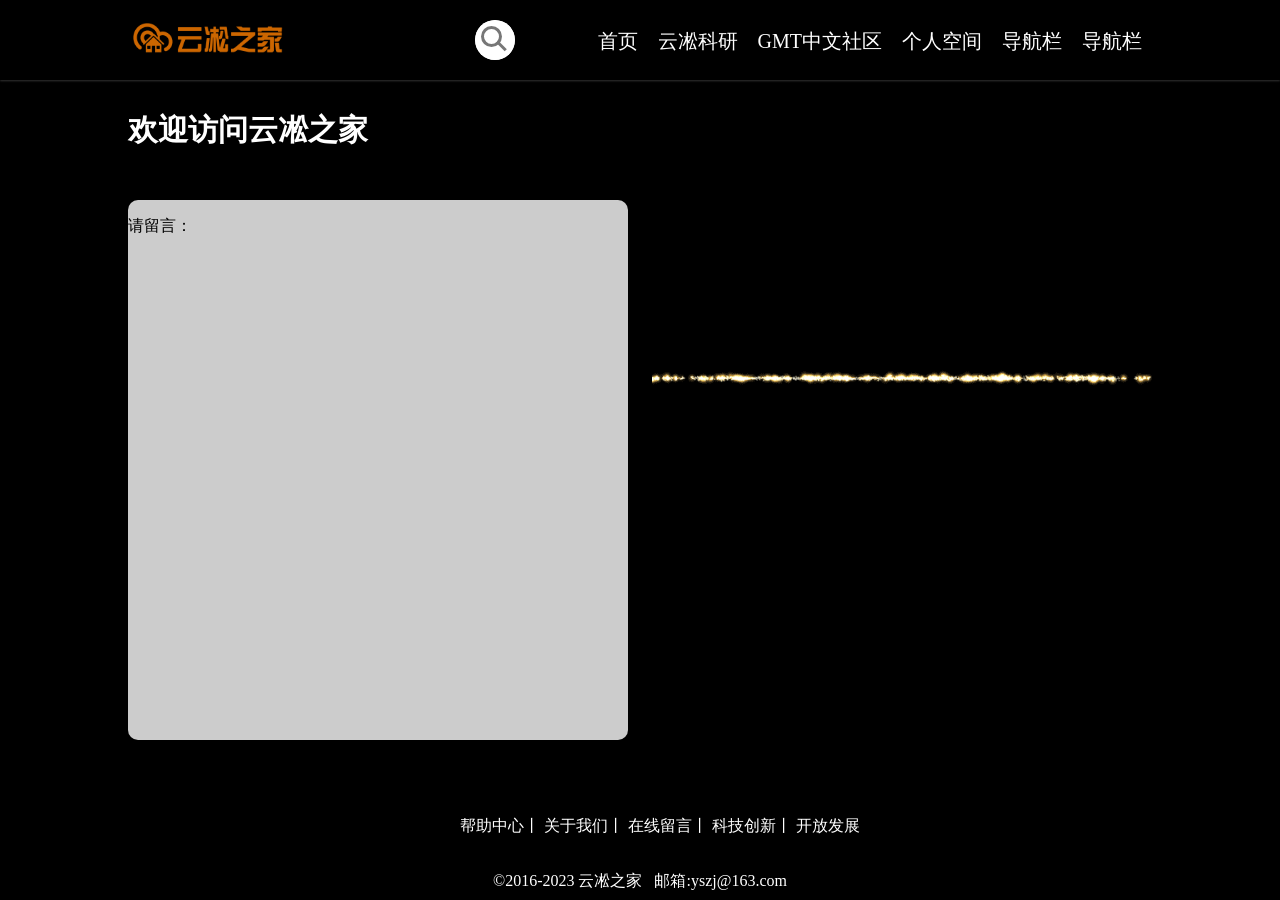
==== index.html @ 0a93c839 "index" ====
<html>
    <head>
        <meta charset='utf-8'>
        <title>云凇之家</title>
        <link href="YSZJ_style.css" rel="stylesheet">
        <link rel="icon" href="images/YSZJ_logo_orange.ico">
    </head>

    <body>
        
        <img src="images/home3.gif" alt="home" class="homegif" >
        <!-- <img src="images/home3.gif" alt="home" class="homegif" > -->

        <div class="top">

                <div class="menue">
                    <div class="box">
                        <div class="yskylogo"> 
                            <img src="images/YSZJ_orange.png" alt="logo" class="logo">
                        </div>
                        <ul class="ul_menue">
                            
                            <li class="item">
                                <a href="index.html">首页 </a>
                            </li>
                            <li class="item">
                                <a href="YSKY.html" target="_blank">云凇科研</a>
                            </li>
                            <li class="item">
                                <a href="https://gmt-china.org/#" target="_blank">GMT中文社区 </a> 
                            </li>
                            <li class="item">
                                <a href="personal.html" target="_blank">个人空间</a> 
                            </li>
                            <li class="item">
                                <a href="#nav">导航栏 </a> 
                            </li>
                            <li class="item">
                                <a href="#nav">导航栏 </a> 
                            </li>
                        </ul>

                    </div>
                </div>
        </div>
        <div class="searchbox" >
        <div class="searchBar">
            <div class="icon"></div>
            <div class="textinput">
                <input type="text" placeholder="请输入关键词搜索...">
                <input type="submit" value="go" id="go">
                <div class="clear"></div>
            </div>
        </div>
    </div>

        <script>

            let oSearchBar=document.querySelector('.searchBar');
            let oIcon=document.querySelector('.icon');
            let oClear=document.querySelector('.clear');
            let oText=document.querySelector('input[type="text"]');

            oIcon.addEventListener('click',() => {
                oSearchBar.classList.toggle('changeWidth')
            });

            oClear.addEventListener('click',() => {
                oText.value = '';
            });


        </script>


        <div class="topwords">
            <p class="item">欢迎访问云凇之家</p>
            <!-- <p class="item">·</p>
            <p class="item">·</p> -->
        </div>

        <div class="box1">
            <p class="item">
                请留言：
            </p>
        </div>
<<<<<<< HEAD
        
=======
>>>>>>> 99ac196e8b9e663c56bb32c10a066e12cb618a86

        <div class="footer">
            <ul>
                <li><a href="#">帮助中心</a></li>丨
                <li><a href="#">关于我们</a></li>丨
                <li><a href="#">在线留言</a></li>丨
                <li><a href="#">科技创新</a></li>丨
                <li><a href="#">开放发展</a></li>
            </ul>
            <br />
            <span>©2016-2023&nbsp;云凇之家 &nbsp;&nbsp;邮箱:yszj@163.com</span>
        </div>
       

    </body>
</html>
---- YSZJ_style.css ----
.searchbox{
    width: 350px;
    height: 80px;
    display: flex;
    justify-content: center;
    align-items: center;
    position: fixed;
    left:  25%;
}
.searchBar{
    width:40px;
    height: 40px;
    background-color: #ffffff;
    box-shadow: 0 0 10px rgba(0, 0, 0, .8);
    border-radius: 40px;
    display: flex;
    justify-content:baseline;
    align-items: center;
    /* margin-left: 45%; */
    margin-top: 10px;
    margin-bottom: -50px;
    position:absolute;
    top:10px;
    /* position: relative; */
    overflow: hidden;
    transition: .5s;
}
.changeWidth{
    width:350px;
}

.icon{
    width:40px;
    height: 40px;
    background-color: #fff;
    border-radius: 40px;
    display: flex;
    justify-content: center;
    align-items: center;
    cursor: pointer;
}
.icon::before{
    content: '';
    width: 15px;
    height: 15px;
    border-radius: 50%;
    border: 3px solid #777777;
    position: absolute;
    transform: translate(-4px,-4px);
}

.icon::after{
    content: '';
    width: 3px;
    height: 12px;
    background-color: #777777;
    transform: translate(6px,6px) rotate(315deg);
}
.textinput{
    width: 300px;
    height: 40px;
    display: flex;
    justify-content: center;
    align-items: center;
    background-color: aqua;
    position: absolute;
    top:0;
    left:40px;
}
.textinput input{
    width: 100%;
    height: 100%;
    border: none;
    outline: none;
    font-size: 18px;
}
.clear{
    width: 15px;
    height: 15px;
    position: absolute;
    right: 22%;
    top:50%;
    transform: translateY(-50%);
    cursor: pointer;
    display: flex;
    justify-content: center;
    align-items: center;
}
.clear::before{
    float: left;
    content: '';
    width: 1px;
    height: 15px;
    background-color: #777777;
    transform: rotate(45deg);
    position: absolute;
}
.clear::after{
    float: left;
    content: '';
    width: 1px;
    height: 15px;
    background-color: #777777;
    transform: rotate(315deg);
}


#go{
    width: 12%;
    height: 60%;
    position:absolute ;
    top: 20%;
    right: 0;
    border-radius: 8px;
    color: #fff;
    box-shadow: 0 0 2px rgba(0, 0, 0, .4);
    background: linear-gradient(#777777,#333);
}
#go:hover{
    cursor: pointer;
    background: aqua;
}

.topwords{
    float: left;
    width: 40%;
    height: 60%;
    margin-top: 80px;
    margin-left: 10%;
}
.topwords .item{
    font-size: 30px;
    font-style: normal;
    color: rgb(255, 255, 255);
    font-weight:bold;
}

.toppic{
    float: right;
    width: 40%;
    height: 100%;
    margin-top: 0;
    padding-right:0%;
}
.wavepic{
    float: right;
    width: auto;
    height: 130%;
    margin-right: 10%;
}

.top>.menue{
    width:100%;
    height:80px;
    background:#000;
    box-shadow:0 1px 2px  #333;
    position:fixed;
    top: 0;
    left: 0;
}
.top>.menue>.box{
    width:80%; 
    height:100%; 
    margin: auto;
}

.ul_menue{
    height:100%; 
    list-style: none;
    float: right;
}
.ul_menue .item{
    float:left;
    height:100%;
    line-height: 50px;
    padding: 0 10px;
    margin: 0;
    color:white;
    font-size: 20px;
    cursor:pointer;
}
.ul_menue a{ text-decoration: none; color: #fff; }
.ul_menue a:hover{color: darkgrey;}
.yskylogo{
    float: left;
    width: 200px;
    height:100%;
}
 
.yskylogo a:hover{color: aqua; }

.yskylogo .logo{
    float: left;
    width: 80%;
    height: auto;
    padding-top: 20px;
    font-size: 30px;
    text-align:left;
    color: #fff;
    cursor:pointer;
}

.homegif{
    float: right;
    width:500px;
    height: auto;
    padding-top:10%;
    position: absolute;
    right: 10%;
}

.box1,.box2,.box3,.box4,.box5,.box6{
    float: left;
    width: 500px;
    height: 60%;
    position: absolute;
    top:200px;
    left:10%;
    border-radius:10px;
    background: #CCCCCC;
}
/*
.box2{
    float: left;
    width: 500px;
    height: 10%;
    position: absolute;
    top: 305px;
    left:10%;
    border-radius:10px;
    background: #CCCCCC;
}
.box3{
    float: left;
    width: 500px;
    height: 10%;
    position: absolute;
    top: 410px;
    left:10%;
    border-radius: 10px;
    background: #CCCCCC;
}
.box4{
    float: left;
    width: 500px;
    height: 10%;
    position: absolute;
    top: 515px;
    left:10%;
    border-radius: 10px;
    background: #CCCCCC;
}
.box5{
    float: left;
    width: 500px;
    height: 10%;
    position: absolute;
    top: 620px;
    left:10%;
    border-radius: 10px;
    background: #CCCCCC;
}
.box6{
    float: left;
    width: 500px;
    height: 30%;
    position: absolute;
    top: 725px;
    left:10%;
    border-radius: 10px;
    background: #CCCCCC;
}
*/

.box .item{
    color:#000;
}

.footer{
    width:100%;
    height:100px;
    color: #fff;
    text-align: center;
    padding-top: 20px;
    position: absolute;
    bottom: 0;
}
.footer ul li{
   display:inline;
}

.footer ul li a{
    text-decoration: none; 
    color: #fff; 
}
.footer ul li a:hover{
    text-decoration: underline; 
    color: #cccccc; 
}

body{
    margin: 0; 
    background:#000;}
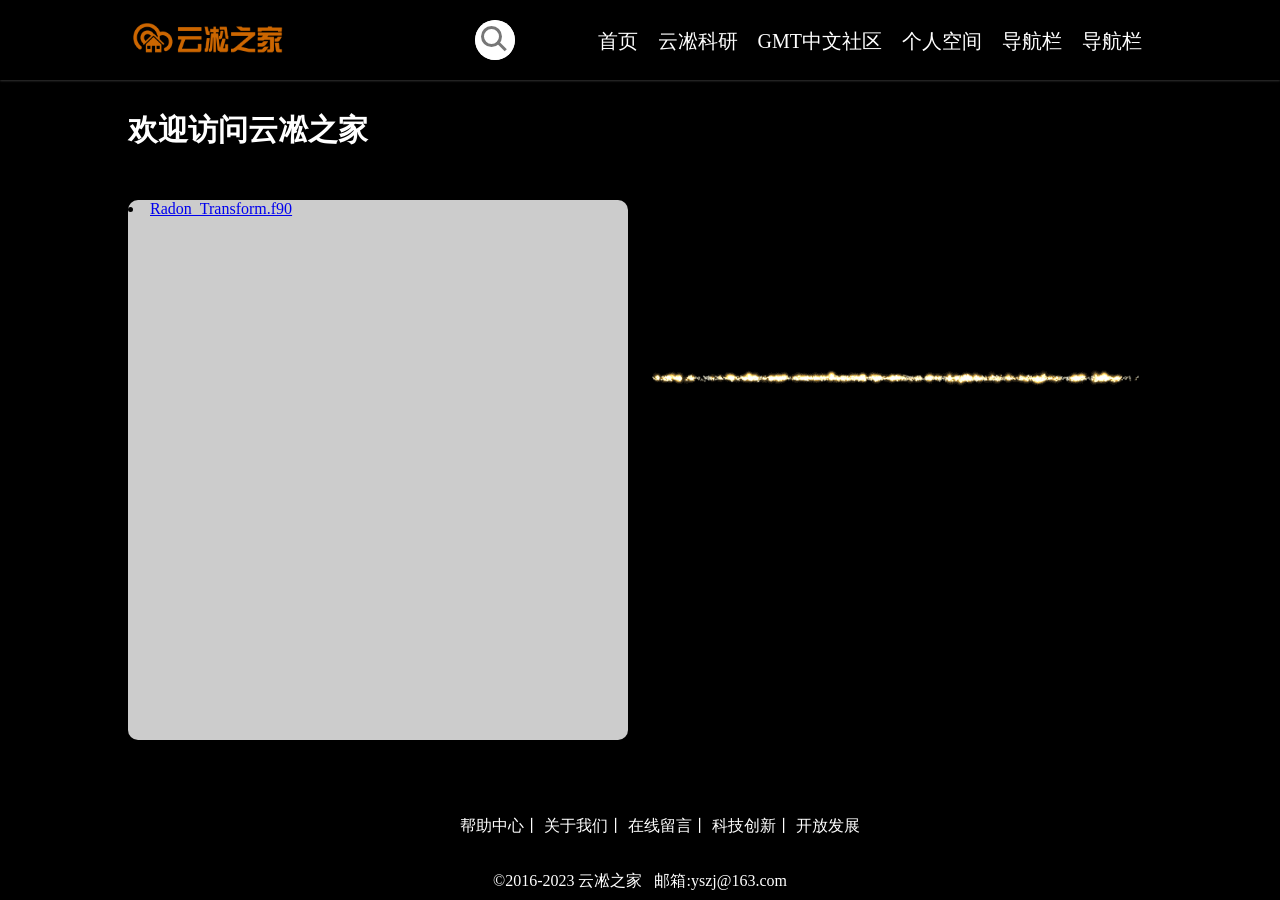
==== commit 8b4f5233: "files" ====
--- a/index.html
+++ b/index.html
@@ -53,7 +53,6 @@
             </div>
         </div>
     </div>
-
         <script>
 
             let oSearchBar=document.querySelector('.searchBar');
@@ -80,15 +79,10 @@
         </div>
 
         <div class="box1">
-            <p class="item">
-                请留言：
-            </p>
+            <li class="item">
+                <a href="codes/Radon/Radon_Transform.f90" target='_blank' download="codes/Radon/Radon_Transform.f90"> Radon_Transform.f90</a>
+            </li>
         </div>
-<<<<<<< HEAD
-        
-=======
->>>>>>> 99ac196e8b9e663c56bb32c10a066e12cb618a86
-
         <div class="footer">
             <ul>
                 <li><a href="#">帮助中心</a></li>丨
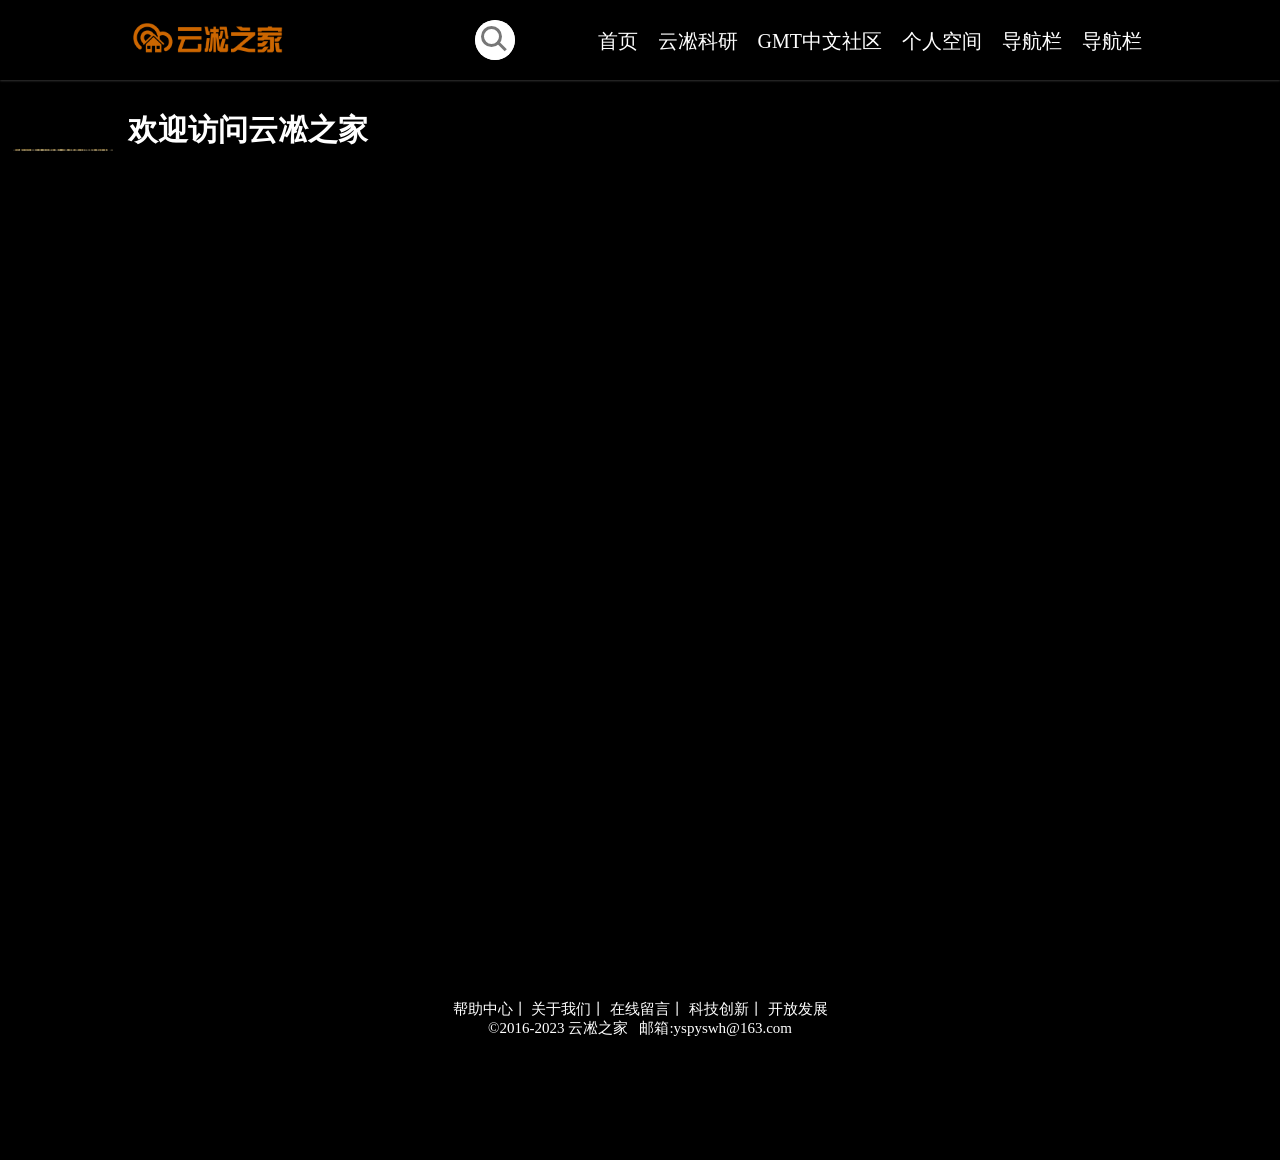
==== commit 4277d4b3: "index" ====
--- a/index.html
+++ b/index.html
@@ -2,17 +2,18 @@
     <head>
         <meta charset='utf-8'>
         <title>云凇之家</title>
-        <link href="YSZJ_style.css" rel="stylesheet">
+        <link href="YSZJ_style.css" type="text/css" rel="stylesheet">
         <link rel="icon" href="images/YSZJ_logo_orange.ico">
     </head>
 
     <body>
+        <img src="images/home3.gif" alt="home" class="homegif" >
         
-        <img src="images/home3.gif" alt="home" class="homegif" >
+        <!-- <img src="images/home3.gif" alt="home" class="homegif" > -->
         <!-- <img src="images/home3.gif" alt="home" class="homegif" > -->
 
         <div class="top">
-
+            
                 <div class="menue">
                     <div class="box">
                         <div class="yskylogo"> 
@@ -41,20 +42,19 @@
                         </ul>
 
                     </div>
-                </div>
+                </div> 
         </div>
         <div class="searchbox" >
-        <div class="searchBar">
-            <div class="icon"></div>
-            <div class="textinput">
-                <input type="text" placeholder="请输入关键词搜索...">
-                <input type="submit" value="go" id="go">
-                <div class="clear"></div>
+            <div class="searchBar">
+                <div class="icon"></div>
+                <div class="textinput">
+                    <input type="text" placeholder="请输入关键词搜索...">
+                    <input type="submit" value="go" id="go">
+                    <div class="clear"></div>
+                </div>
             </div>
         </div>
-    </div>
         <script>
-
             let oSearchBar=document.querySelector('.searchBar');
             let oIcon=document.querySelector('.icon');
             let oClear=document.querySelector('.clear');
@@ -67,8 +67,6 @@
             oClear.addEventListener('click',() => {
                 oText.value = '';
             });
-
-
         </script>
 
 
@@ -79,20 +77,21 @@
         </div>
 
         <div class="box1">
-            <li class="item">
-                <a href="codes/Radon/Radon_Transform.f90" target='_blank' download="codes/Radon/Radon_Transform.f90"> Radon_Transform.f90</a>
-            </li>
+
         </div>
+        <!-- <div class="box2">
+
+        </div> -->
         <div class="footer">
-            <ul>
+            <!-- <ul class="footer_ul"> -->
                 <li><a href="#">帮助中心</a></li>丨
                 <li><a href="#">关于我们</a></li>丨
                 <li><a href="#">在线留言</a></li>丨
                 <li><a href="#">科技创新</a></li>丨
                 <li><a href="#">开放发展</a></li>
-            </ul>
-            <br />
-            <span>©2016-2023&nbsp;云凇之家 &nbsp;&nbsp;邮箱:yszj@163.com</span>
+            <!-- </ul> -->
+            <br>
+            <span >©2016-2023&nbsp;云凇之家 &nbsp;&nbsp;邮箱:yspyswh@163.com</span>
         </div>
        
 
--- a/YSZJ_style.css
+++ b/YSZJ_style.css
@@ -107,7 +107,7 @@
 
 #go{
     width: 12%;
-    height: 60%;
+    height: 65%;
     position:absolute ;
     top: 20%;
     right: 0;
@@ -118,13 +118,13 @@
 }
 #go:hover{
     cursor: pointer;
-    background: aqua;
+    background: #cc6600;
 }
 
 .topwords{
     float: left;
     width: 40%;
-    height: 60%;
+    height: 100px;
     margin-top: 80px;
     margin-left: 10%;
 }
@@ -201,103 +201,66 @@
 }
 
 .homegif{
-    float: right;
-    width:500px;
-    height: auto;
-    padding-top:10%;
-    position: absolute;
-    right: 10%;
-}
-
-.box1,.box2,.box3,.box4,.box5,.box6{
-    float: left;
-    width: 500px;
-    height: 60%;
-    position: absolute;
-    top:200px;
-    left:10%;
-    border-radius:10px;
-    background: #CCCCCC;
-}
-/*
+    float: left;
+    width:100px;
+    height: 100px;
+    padding-top:100px;
+    position: absolute;
+    left: 1%;
+}
+
+.box1{
+    float: left;
+    width: 100%;
+    height: 800px;
+    position: absolute;
+    top:180px;
+    color: #fff;
+    /* background: url(images/bg1.png) center; */
+    /* background: rgb(0, 0, 0); */
+    position: relative;
+}
+
+
 .box2{
     float: left;
-    width: 500px;
-    height: 10%;
-    position: absolute;
-    top: 305px;
-    left:10%;
-    border-radius:10px;
-    background: #CCCCCC;
-}
-.box3{
-    float: left;
-    width: 500px;
-    height: 10%;
-    position: absolute;
-    top: 410px;
-    left:10%;
-    border-radius: 10px;
-    background: #CCCCCC;
-}
-.box4{
-    float: left;
-    width: 500px;
-    height: 10%;
-    position: absolute;
-    top: 515px;
-    left:10%;
-    border-radius: 10px;
-    background: #CCCCCC;
-}
-.box5{
-    float: left;
-    width: 500px;
-    height: 10%;
-    position: absolute;
-    top: 620px;
-    left:10%;
-    border-radius: 10px;
-    background: #CCCCCC;
-}
-.box6{
-    float: left;
-    width: 500px;
-    height: 30%;
-    position: absolute;
-    top: 725px;
-    left:10%;
-    border-radius: 10px;
-    background: #CCCCCC;
-}
-*/
-
-.box .item{
-    color:#000;
+    width: 100%;
+    height: 2000px;
+    position:relative;
+    /* background: rgba(254, 254, 254, 0.9); */
+}
+
+.box1 li{
+    color:#fff;
 }
 
 .footer{
+    float: left;
     width:100%;
-    height:100px;
+    height:50px;
     color: #fff;
     text-align: center;
     padding-top: 20px;
-    position: absolute;
-    bottom: 0;
-}
-.footer ul li{
+    /* position: relative; */
+    bottom: 0%;
+    font-size: 15px;
+}
+
+.footer li{
    display:inline;
-}
-
-.footer ul li a{
+
+}
+
+.footer li a{
     text-decoration: none; 
     color: #fff; 
 }
-.footer ul li a:hover{
+.footer li a:hover{
     text-decoration: underline; 
     color: #cccccc; 
 }
 
 body{
+
     margin: 0; 
     background:#000;}
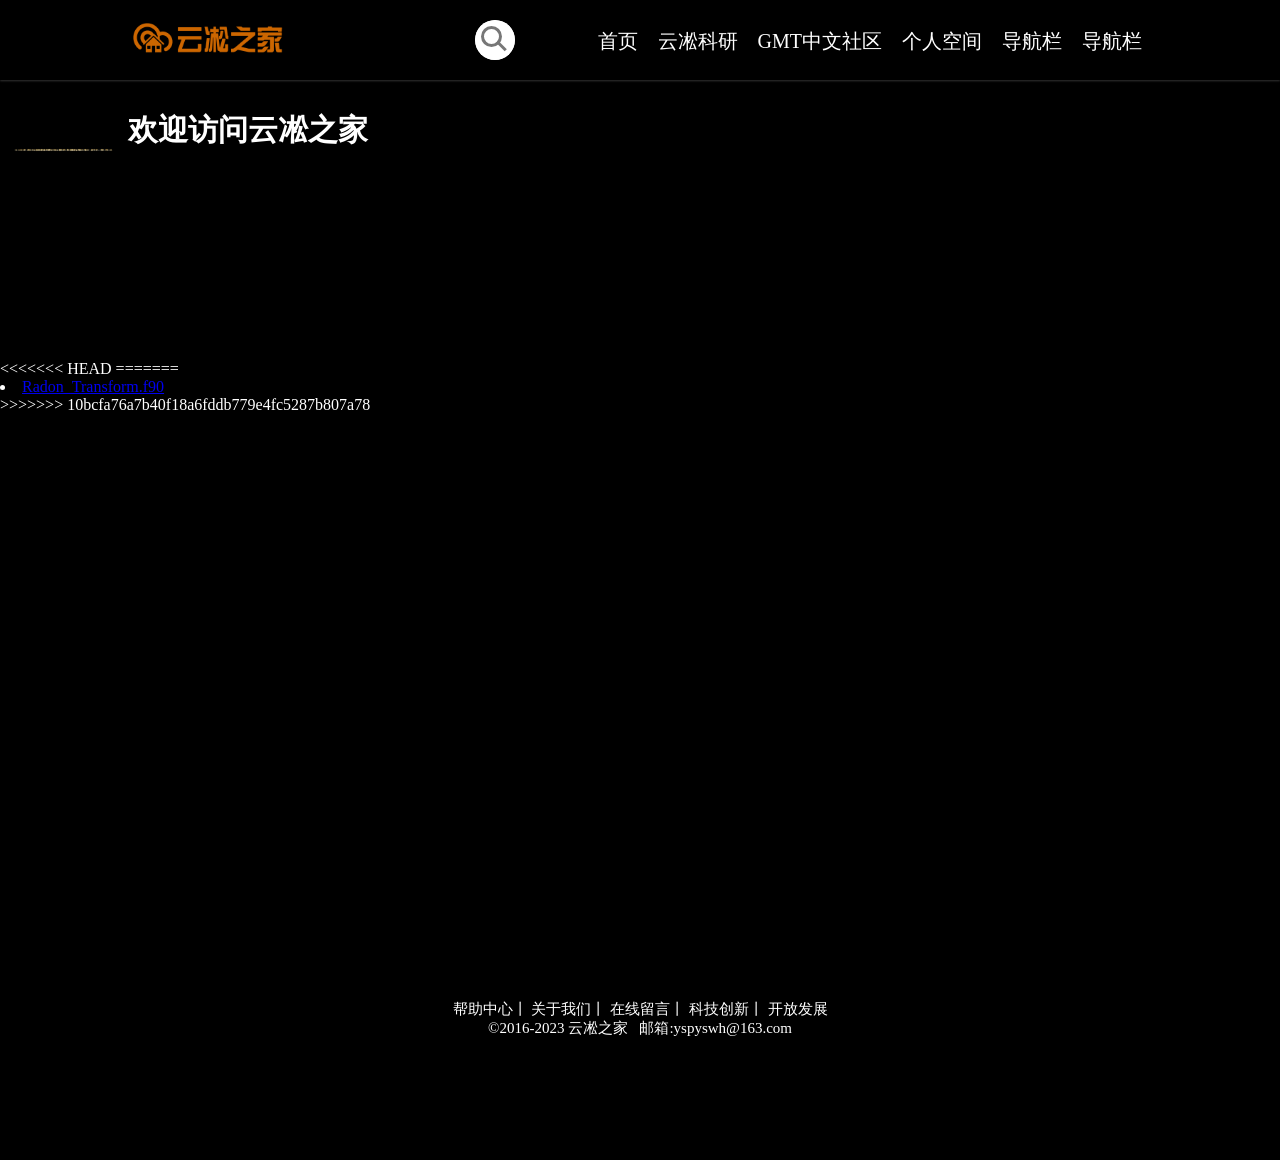
==== commit 536cef1a: "files" ====
--- a/index.html
+++ b/index.html
@@ -77,7 +77,13 @@
         </div>
 
         <div class="box1">
+<<<<<<< HEAD
 
+=======
+            <li class="item">
+                <a href="codes/Radon/Radon_Transform.f90" target='_blank' download="Radon_Transform.f90"> Radon_Transform.f90</a>
+            </li>
+>>>>>>> 10bcfa76a7b40f18a6fddb779e4fc5287b807a78
         </div>
         <!-- <div class="box2">
 
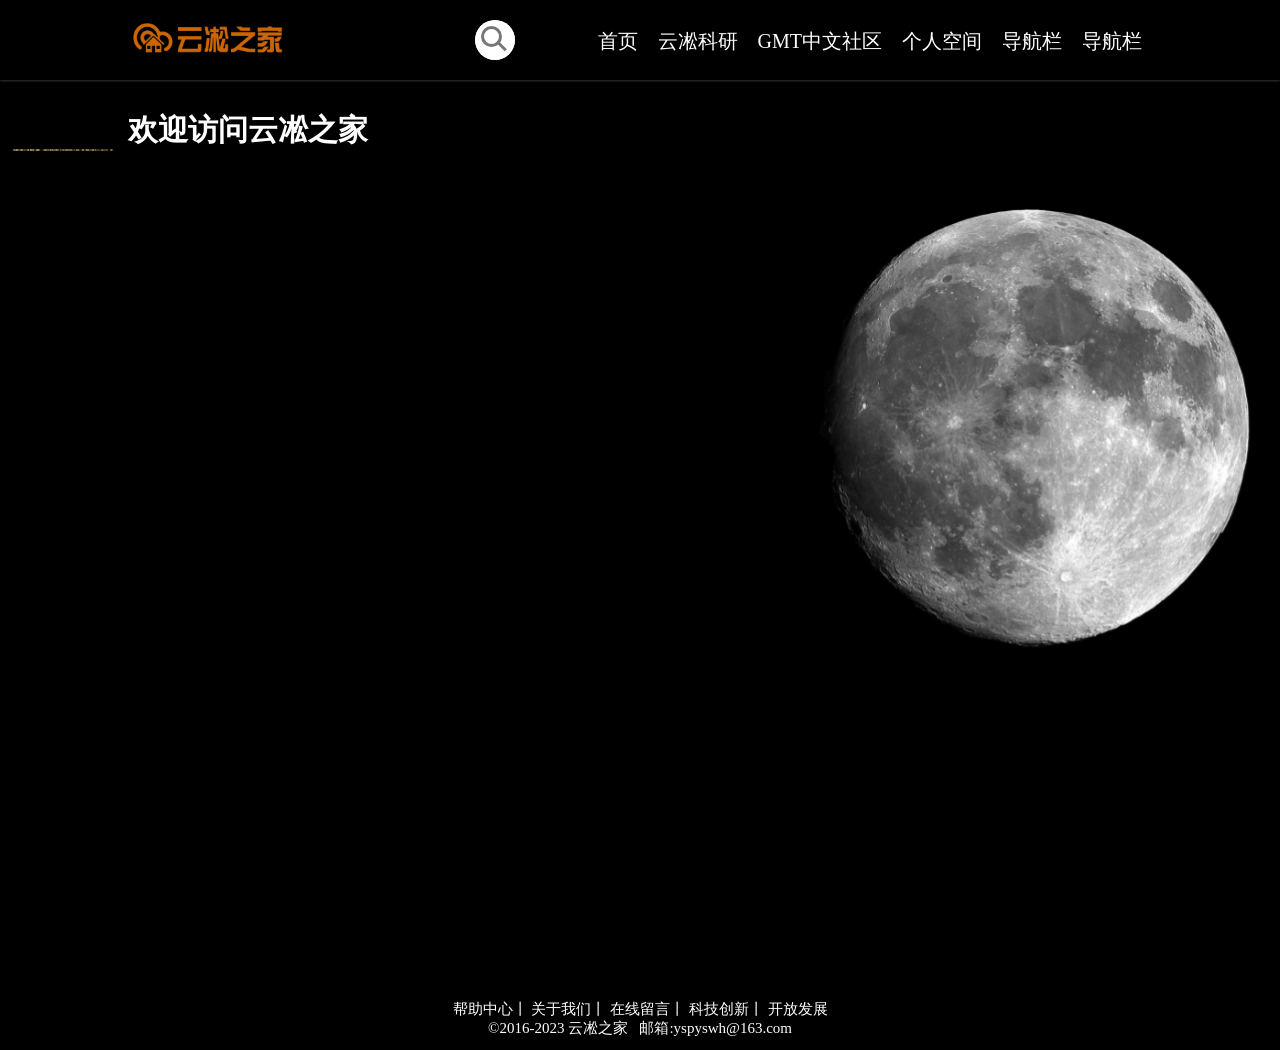
==== commit 0408573a: "index" ====
--- a/index.html
+++ b/index.html
@@ -77,13 +77,7 @@
         </div>
 
         <div class="box1">
-<<<<<<< HEAD
-
-=======
-            <li class="item">
-                <a href="codes/Radon/Radon_Transform.f90" target='_blank' download="Radon_Transform.f90"> Radon_Transform.f90</a>
-            </li>
->>>>>>> 10bcfa76a7b40f18a6fddb779e4fc5287b807a78
+            <img src="images/moon.jpg" alt="moon" class="moon">
         </div>
         <!-- <div class="box2">
 
--- a/YSZJ_style.css
+++ b/YSZJ_style.css
@@ -214,7 +214,6 @@
     width: 100%;
     height: 800px;
     position: absolute;
-    top:180px;
     color: #fff;
     /* background: url(images/bg1.png) center; */
     /* background: rgb(0, 0, 0); */
@@ -233,6 +232,16 @@
 .box1 li{
     color:#fff;
 }
+
+.moon{
+    float:right;
+    width: 40%;
+    height: auto;
+
+
+}
+
+
 
 .footer{
     float: left;
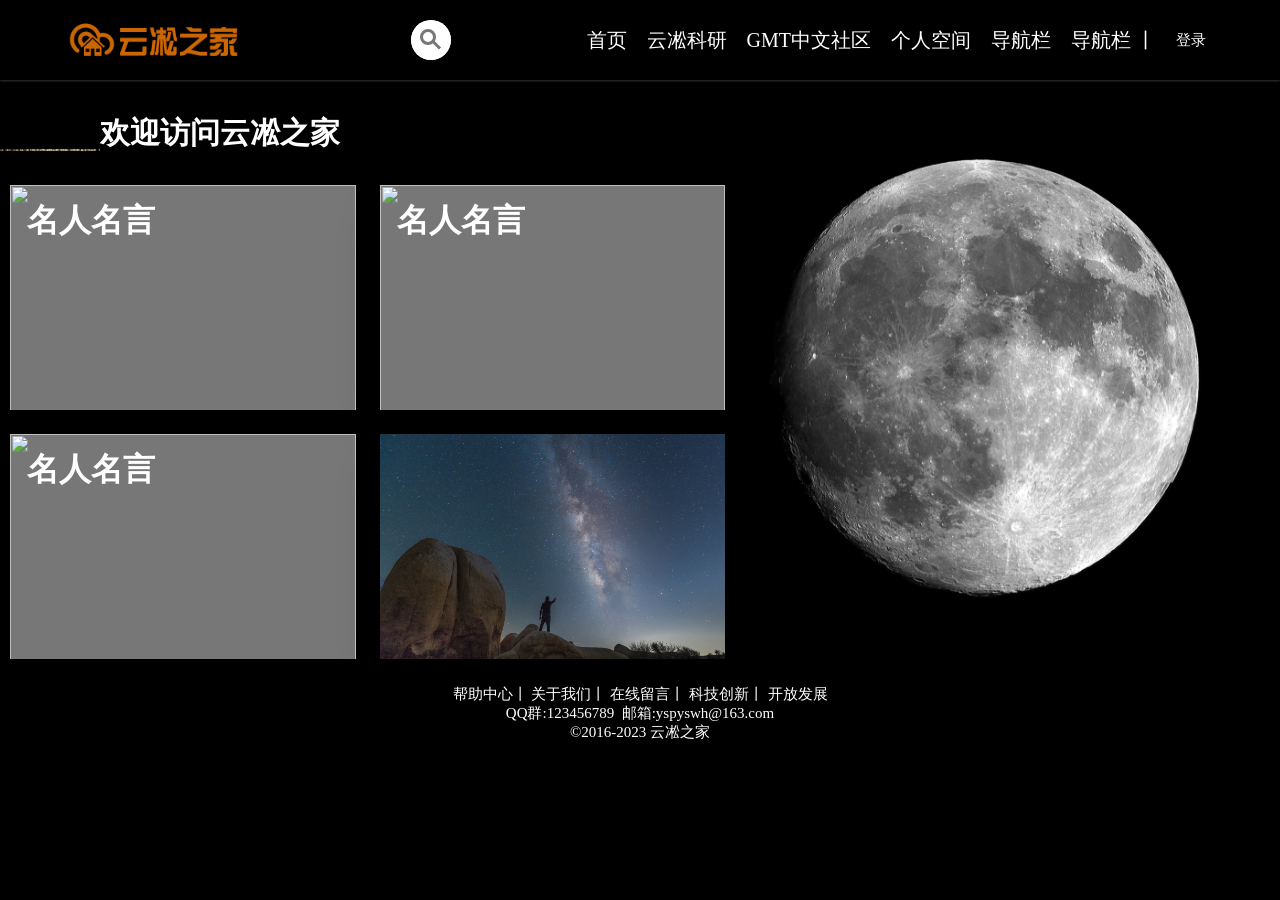
==== commit f90d3e50: "files" ====
--- a/index.html
+++ b/index.html
@@ -2,13 +2,14 @@
     <head>
         <meta charset='utf-8'>
         <title>云凇之家</title>
+        <meta http-equiv="X-UA-Compatible" content="IE=edge">
+        <meta name="viewport" content="width=device-width, initial-scale=1.0">
         <link href="YSZJ_style.css" type="text/css" rel="stylesheet">
         <link rel="icon" href="images/YSZJ_logo_orange.ico">
     </head>
 
     <body>
-        <img src="images/home3.gif" alt="home" class="homegif" >
-        
+        <img src="images/moon.jpg" alt="moon" class="moon">
         <!-- <img src="images/home3.gif" alt="home" class="homegif" > -->
         <!-- <img src="images/home3.gif" alt="home" class="homegif" > -->
 
@@ -37,22 +38,24 @@
                                 <a href="#nav">导航栏 </a> 
                             </li>
                             <li class="item">
-                                <a href="#nav">导航栏 </a> 
+                                <a href="#nav">导航栏</a>&nbsp;丨  
+                            </li>
+                            <li class="log">
+                                <a href="log.html">登录</a>
                             </li>
                         </ul>
-
+                        <div class="searchbox" >
+                            <div class="searchBar">
+                                <div class="icon"></div>
+                                <div class="textinput">
+                                    <input type="text" placeholder="请输入关键词搜索...">
+                                    <input type="submit" value="go" id="go">
+                                    <div class="clear"></div>
+                                </div>
+                            </div>
+                        </div>
                     </div>
                 </div> 
-        </div>
-        <div class="searchbox" >
-            <div class="searchBar">
-                <div class="icon"></div>
-                <div class="textinput">
-                    <input type="text" placeholder="请输入关键词搜索...">
-                    <input type="submit" value="go" id="go">
-                    <div class="clear"></div>
-                </div>
-            </div>
         </div>
         <script>
             let oSearchBar=document.querySelector('.searchBar');
@@ -69,19 +72,52 @@
             });
         </script>
 
-
         <div class="topwords">
+            <img src="images/home3.gif" alt="home" class="homegif" >
             <p class="item">欢迎访问云凇之家</p>
-            <!-- <p class="item">·</p>
-            <p class="item">·</p> -->
         </div>
 
         <div class="box1">
-            <img src="images/moon.jpg" alt="moon" class="moon">
-        </div>
-        <!-- <div class="box2">
+            <div class="wrap">
+                <div class="tile">
+                    <div class="text">
+                        <h1>名人名言</h1>
+                        <img src="images/starrysky.jpg" alt="">
+                        <h2 class="animate_text">毛泽东曾说过这样一句话：</h2>
+                        <p class="animate_text">人民、只有人民，才是创造世界历史的动力。</p>
+                        <div class="dots"><span></span> <span></span> <span></span> </div>
+                    </div>
+                </div>
+                <div class="tile">
+                    <div class="text">
+                        <h1>名人名言</h1>
+                        <img src="images/starrysky2.jpg" alt="">
+                        <h2 class="animate_text">毛泽东曾说过这样一句话：</h2>
+                        <p class="animate_text">世界是你们的，也是我们的，但是归根结底是你们的。你们青年人朝气蓬勃，正在兴旺时期，好像早晨八九点钟的太阳。希望寄托在你们身上。</p>
+                        <div class="dots"><span></span> <span></span> <span></span> </div>
+                    </div>
+                </div>
+                <div class="tile">
+                    <div class="text">
+                        <h1>名人名言</h1>
+                        <img src="images/starrysky3.jpg" alt="">
+                        <h2 class="animate_text">毛泽东曾说过这样一句话：</h2>
+                        <p class="animate_text">我们不但善于破坏一个旧世界，我们还将善于建设一个新世界。</p>
+                        <div class="dots"><span></span> <span></span> <span></span> </div>
+                    </div>
+                </div>
+                <div class="tile">
+                    <div class="text">
+                        <h1>名人名言.</h1>
+                        <img src="images/starrysky4.jpg" alt="">
+                        <h2 class="animate_text">毛泽东曾说过这样一句话：</h2>
+                        <p class="animate_text">情况是在不断的变化，要使自己的思想适应新的情况，就得学习。</p>
+                        <div class="dots"><span></span> <span></span> <span></span> </div>
+                    </div>
+                </div>
+            </div>
+        </div>         
 
-        </div> -->
         <div class="footer">
             <!-- <ul class="footer_ul"> -->
                 <li><a href="#">帮助中心</a></li>丨
@@ -91,7 +127,9 @@
                 <li><a href="#">开放发展</a></li>
             <!-- </ul> -->
             <br>
-            <span >©2016-2023&nbsp;云凇之家 &nbsp;&nbsp;邮箱:yspyswh@163.com</span>
+            <span>QQ群:123456789&nbsp;&nbsp;邮箱:yspyswh@163.com</span>
+            <br>
+            <span >©2016-2023&nbsp;云凇之家 </span>
         </div>
        
 
--- a/YSZJ_style.css
+++ b/YSZJ_style.css
@@ -1,3 +1,19 @@
+*{
+    margin: 0;
+    padding: 0;
+}
+.bodybg{
+    width: 100%;
+    height: 790px;
+    background-attachment:fixed;
+    background-image: url(./images/starrysky.jpg) ;
+    opacity: 1;
+    background-color: rgba(0, 0, 0, .3);
+    background-size: 100% auto;
+    background-repeat: no-repeat;
+    /* position: relative; */
+}
+
 .searchbox{
     width: 350px;
     height: 80px;
@@ -5,7 +21,7 @@
     justify-content: center;
     align-items: center;
     position: fixed;
-    left:  25%;
+    left:  20%;
 }
 .searchBar{
     width:40px;
@@ -41,20 +57,20 @@
 }
 .icon::before{
     content: '';
-    width: 15px;
-    height: 15px;
+    width: 10px;
+    height: 10px;
     border-radius: 50%;
     border: 3px solid #777777;
     position: absolute;
-    transform: translate(-4px,-4px);
+    transform: translate(-3px,-3px);
 }
 
 .icon::after{
     content: '';
     width: 3px;
-    height: 12px;
+    height: 10px;
     background-color: #777777;
-    transform: translate(6px,6px) rotate(315deg);
+    transform: translate(5px,5px) rotate(315deg);
 }
 .textinput{
     width: 300px;
@@ -124,16 +140,27 @@
 .topwords{
     float: left;
     width: 40%;
-    height: 100px;
-    margin-top: 80px;
-    margin-left: 10%;
+    height: 65px;
+    margin-top: 100px;
+    margin-left: 0%;
 }
 .topwords .item{
     font-size: 30px;
+    line-height: 65px;
     font-style: normal;
     color: rgb(255, 255, 255);
     font-weight:bold;
 }
+.homegif{
+    float: left;
+    width:100px;
+    height: 100px;
+    padding-top:0px;
+    position: inherit;
+    left: 1%;
+}
+
+
 
 .toppic{
     float: right;
@@ -159,7 +186,7 @@
     left: 0;
 }
 .top>.menue>.box{
-    width:80%; 
+    width:90%; 
     height:100%; 
     margin: auto;
 }
@@ -168,17 +195,29 @@
     height:100%; 
     list-style: none;
     float: right;
+    position: relative;
 }
 .ul_menue .item{
     float:left;
     height:100%;
-    line-height: 50px;
+    line-height: 80px;
     padding: 0 10px;
     margin: 0;
     color:white;
     font-size: 20px;
     cursor:pointer;
 }
+.log{
+    float:right;
+    height:100%;
+    line-height: 80px;
+    padding: 0 10px;
+    margin: 0;
+    color:white;
+    font-size: 15px;
+    cursor:pointer;
+}
+
 .ul_menue a{ text-decoration: none; color: #fff; }
 .ul_menue a:hover{color: darkgrey;}
 .yskylogo{
@@ -191,7 +230,7 @@
 
 .yskylogo .logo{
     float: left;
-    width: 80%;
+    width: 90%;
     height: auto;
     padding-top: 20px;
     font-size: 30px;
@@ -200,44 +239,175 @@
     cursor:pointer;
 }
 
-.homegif{
-    float: left;
-    width:100px;
-    height: 100px;
-    padding-top:100px;
-    position: absolute;
-    left: 1%;
-}
 
 .box1{
     float: left;
     width: 100%;
-    height: 800px;
-    position: absolute;
-    color: #fff;
+    height: 500px;
+    font-style: normal;
+    /* position: absolute; */
     /* background: url(images/bg1.png) center; */
     /* background: rgb(0, 0, 0); */
     position: relative;
+    color: #fff;
+    display: block;
 }
 
 
 .box2{
     float: left;
     width: 100%;
-    height: 2000px;
+    height: 90%;
     position:relative;
+    top: 10%;
     /* background: rgba(254, 254, 254, 0.9); */
 }
 
 .box1 li{
+    list-style: none;
     color:#fff;
+}
+.box1 .item{
+    float:left;
+    padding-left: 50px;
+    color: #fff;
+    font-size: 30px;
+    line-height:50px;
+}
+.box1 .item2{
+    float:left;
+    padding-left: 50px;
+    color: #fff;
+    font-size: 20px;
+    line-height: 50px;
+}
+
+.wrap{
+    margin: 0 0;
+    width:60%;
+    max-width: 60%;
+    margin-top: 10px;
+    border-radius: 20px;
+}
+.tile{
+    width: 45%;
+    height: 45%;
+    margin:10px;
+    background-color: #777777;
+    display: inline-block;
+    background-size: cover;
+    position: relative;
+    cursor: pointer;
+    transition: all 0.4s ease-out;
+    box-shadow: 0px 20px 45px -12px rgba(0,0, 0, .44);
+    overflow: hidden;
+    color: white;
+}
+.tile .text{
+    z-index: 99;
+    position:absolute;
+    padding: 4% 5%;
+    height: calc(100%-60px);
+    width: 90%;
+    height: 90%;
+}
+}
+
+.tile h1{
+    /* font-size: 20px; */
+    font-weight: 300;
+    text-shadow: 2px 2px 10px rgb(0 0 0 / 30%);
+}
+.tile img{
+    height:100%;
+    width: 100%;
+    position: absolute;
+    top: 0;
+    left: 0;
+    z-index: 0;
+    transition: all 0.4s ease-out;
+}
+
+.tile h2{
+    /* font-size: 15px; */
+    font-weight: 300;
+    margin-top: 15px;
+    font-style: italic;
+    transform: translateX(10px);
+}
+.tile p{
+    /* font-size: 10px; */
+    font-weight: 300;
+    margin-top: 15px;
+    line-height: 20px;
+    transform: translateX(-200px);
+    transition-delay: 0.2s;
+}
+.animate_text{
+    opacity: 0;
+    transition: all 0.5s ease-in-out;
+}
+
+.tile:hover{
+    box-shadow: 0px 35px 77px -17px rgba(0, 0, 0, .64) ;
+    transform: scale(1.05);
+}
+.tile:hover img{
+    opacity: 0.2;
+}
+.tile:hover .animate_text{
+    transform: translateX(0);
+    opacity: 1;
+}
+
+.dots{
+    position: absolute;
+    bottom: 25px;
+    right: 20px;
+    margin: 0 auto;
+    width: 20px;
+    height: 20px;
+    color: currentColor;
+    display: flex;
+    flex-direction: column;
+    align-items: center;
+    justify-content: space-around;
+}
+.dots span:nth-child(1){
+    transition-delay:0.05s;
+}
+.dots span:nth-child(2){
+    transition-delay:0.1s;
+}
+.dots span:nth-child(3){
+    transition-delay:0.15s;
+}
+
+
+.dots span{
+    width: 5px;
+    height: 5px;
+    background-color: currentColor;
+    display: block;
+    opacity: 0;
+    transition: transform 0.4s ease-out,opacity 0.5s ease;
+    transform: translateY(40px);
+}
+
+.tile:hover span{
+    opacity: 1;
+    transform: translateY(0px);
 }
 
 .moon{
     float:right;
     width: 40%;
     height: auto;
-
+    position: absolute;
+    top: 130px;
+    right: 50px;
+    background-attachment:fixed;
+    animation: moon_rotation 200s linear infinite;
 
 }
 
@@ -250,7 +420,7 @@
     color: #fff;
     text-align: center;
     padding-top: 20px;
-    /* position: relative; */
+    position:relative;
     bottom: 0%;
     font-size: 15px;
 }
@@ -266,10 +436,19 @@
 }
 .footer li a:hover{
     text-decoration: underline; 
-    color: #cccccc; 
+    color: #fff; 
+}
+
+@keyframes moon_rotation{
+    0%{
+        transform: rotate(0deg);
+    }
+    100%{
+        transform: rotate(360deg);
+    }
 }
 
 body{
-
-    margin: 0; 
-    background:#000;}
+    background-color: #000;
+    margin: 0; }
+
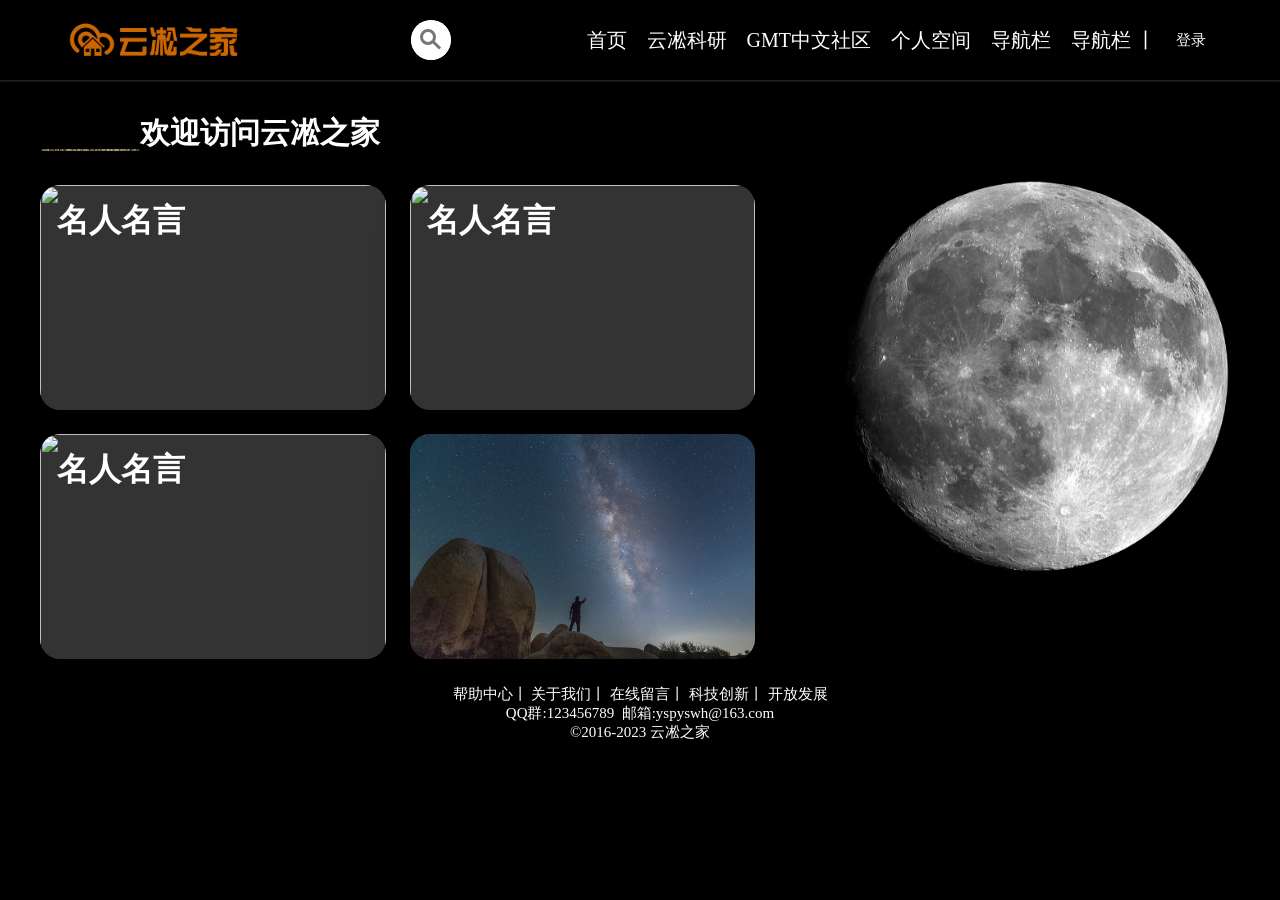
==== commit 82bf42db: "files" ====
--- a/index.html
+++ b/index.html
@@ -9,7 +9,7 @@
     </head>
 
     <body>
-        <img src="images/moon.jpg" alt="moon" class="moon">
+        <img src="images/moon.png" alt="moon" class="moon">
         <!-- <img src="images/home3.gif" alt="home" class="homegif" > -->
         <!-- <img src="images/home3.gif" alt="home" class="homegif" > -->
 
@@ -84,7 +84,7 @@
                         <h1>名人名言</h1>
                         <img src="images/starrysky.jpg" alt="">
                         <h2 class="animate_text">毛泽东曾说过这样一句话：</h2>
-                        <p class="animate_text">人民、只有人民，才是创造世界历史的动力。</p>
+                        <p class="animate_text">&emsp;&emsp;人民、只有人民，才是创造世界历史的动力。人民群众是历史的创造者，人民是决定我们前途命运的根本力量。</p>
                         <div class="dots"><span></span> <span></span> <span></span> </div>
                     </div>
                 </div>
@@ -93,7 +93,7 @@
                         <h1>名人名言</h1>
                         <img src="images/starrysky2.jpg" alt="">
                         <h2 class="animate_text">毛泽东曾说过这样一句话：</h2>
-                        <p class="animate_text">世界是你们的，也是我们的，但是归根结底是你们的。你们青年人朝气蓬勃，正在兴旺时期，好像早晨八九点钟的太阳。希望寄托在你们身上。</p>
+                        <p class="animate_text">&emsp;&emsp;世界是你们的，也是我们的，但是归根结底是你们的。你们青年人朝气蓬勃，正在兴旺时期，好像早晨八九点钟的太阳。希望寄托在你们身上。</p>
                         <div class="dots"><span></span> <span></span> <span></span> </div>
                     </div>
                 </div>
@@ -102,16 +102,16 @@
                         <h1>名人名言</h1>
                         <img src="images/starrysky3.jpg" alt="">
                         <h2 class="animate_text">毛泽东曾说过这样一句话：</h2>
-                        <p class="animate_text">我们不但善于破坏一个旧世界，我们还将善于建设一个新世界。</p>
+                        <p class="animate_text">&emsp;&emsp;我们不但善于破坏一个旧世界，我们还将善于建设一个新世界。</p>
                         <div class="dots"><span></span> <span></span> <span></span> </div>
                     </div>
                 </div>
                 <div class="tile">
                     <div class="text">
-                        <h1>名人名言.</h1>
+                        <h1>名人名言</h1>
                         <img src="images/starrysky4.jpg" alt="">
                         <h2 class="animate_text">毛泽东曾说过这样一句话：</h2>
-                        <p class="animate_text">情况是在不断的变化，要使自己的思想适应新的情况，就得学习。</p>
+                        <p class="animate_text">&emsp;&emsp;情况是在不断的变化，要使自己的思想适应新的情况，就得学习。</p>
                         <div class="dots"><span></span> <span></span> <span></span> </div>
                     </div>
                 </div>
--- a/YSZJ_style.css
+++ b/YSZJ_style.css
@@ -6,7 +6,7 @@
     width: 100%;
     height: 790px;
     background-attachment:fixed;
-    background-image: url(./images/starrysky.jpg) ;
+    /* background-image: url(./viedos/earth_rotation.mp4) ; */
     opacity: 1;
     background-color: rgba(0, 0, 0, .3);
     background-size: 100% auto;
@@ -142,7 +142,7 @@
     width: 40%;
     height: 65px;
     margin-top: 100px;
-    margin-left: 0%;
+    margin-left: 40px;
 }
 .topwords .item{
     font-size: 30px;
@@ -287,13 +287,12 @@
     width:60%;
     max-width: 60%;
     margin-top: 10px;
-    border-radius: 20px;
 }
 .tile{
     width: 45%;
     height: 45%;
     margin:10px;
-    background-color: #777777;
+    background-color: #333;
     display: inline-block;
     background-size: cover;
     position: relative;
@@ -302,6 +301,8 @@
     box-shadow: 0px 20px 45px -12px rgba(0,0, 0, .44);
     overflow: hidden;
     color: white;
+    left: 30px;
+    border-radius: 20px;
 }
 .tile .text{
     z-index: 99;
@@ -401,10 +402,10 @@
 
 .moon{
     float:right;
-    width: 40%;
+    width: 30%;
     height: auto;
     position: absolute;
-    top: 130px;
+    top: 180px;
     right: 50px;
     background-attachment:fixed;
     animation: moon_rotation 200s linear infinite;
